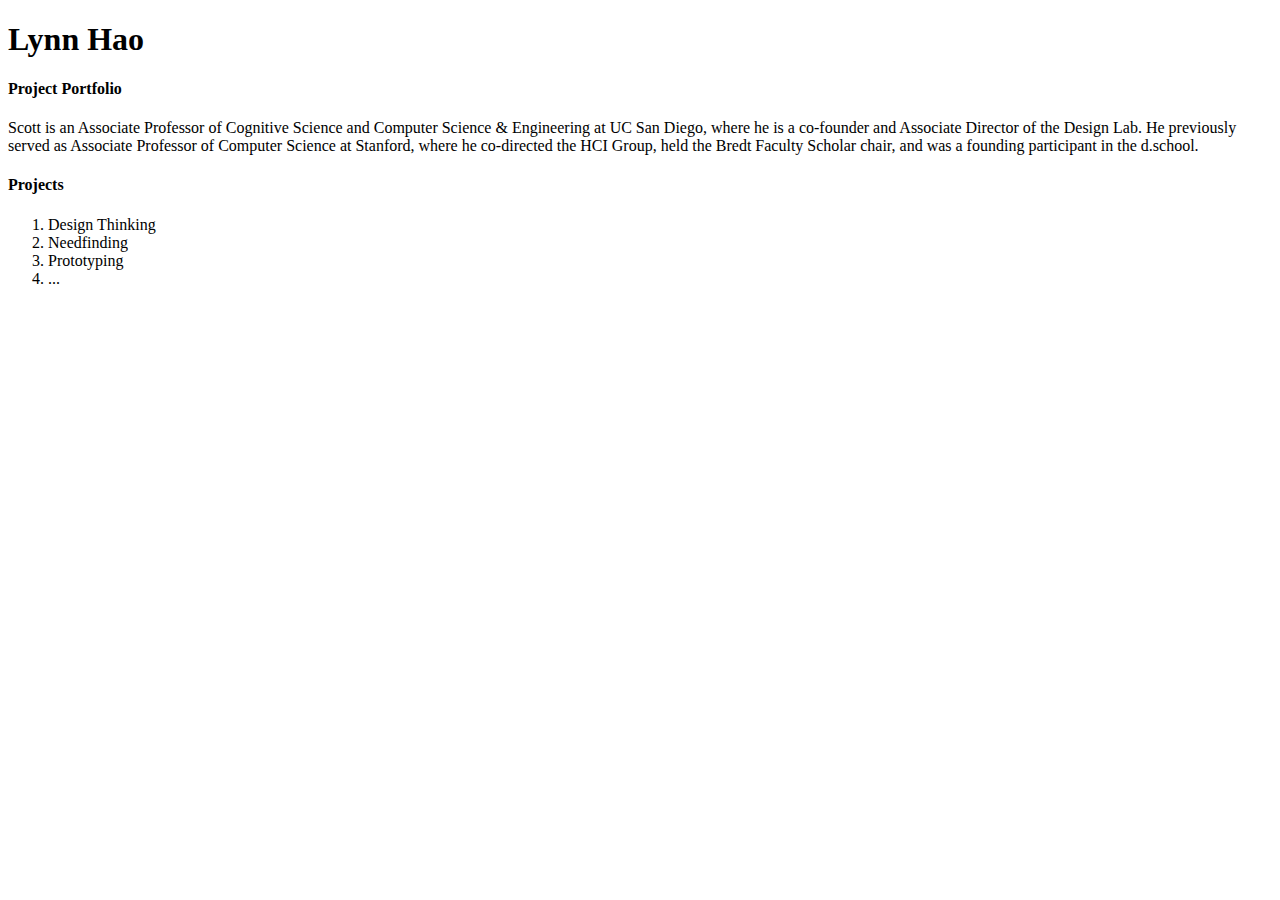
==== static/index.html @ e25a3438 "Replaced default information in web page" ====
<!doctype html>

<html>
<head>
	<meta charset="utf-8">
	<title>HCI Project Portfolio</title>
</head>

<body>
	<!-- this is a comment in HTML -->
	<h1>Lynn Hao</h1> <!-- h1 through h5 are headers. The higher the number, the smaller the header -->
	<h4>Project Portfolio</h4>

	<!-- p means paragraph -->
	<p>Scott is an Associate Professor of Cognitive Science and Computer Science & Engineering at UC San Diego, where he is a co-founder and Associate Director of the Design Lab. He previously served as Associate Professor of Computer Science at Stanford, where he co-directed the HCI Group, held the Bredt Faculty Scholar chair, and was a founding participant in the d.school. </p>

	<h4>Projects</h4>
	<ol>
		<li>Design Thinking</li>
		<li>Needfinding</li>
		<li>Prototyping</li>
		<li>...</li>
	</ol>
</body>
</html>
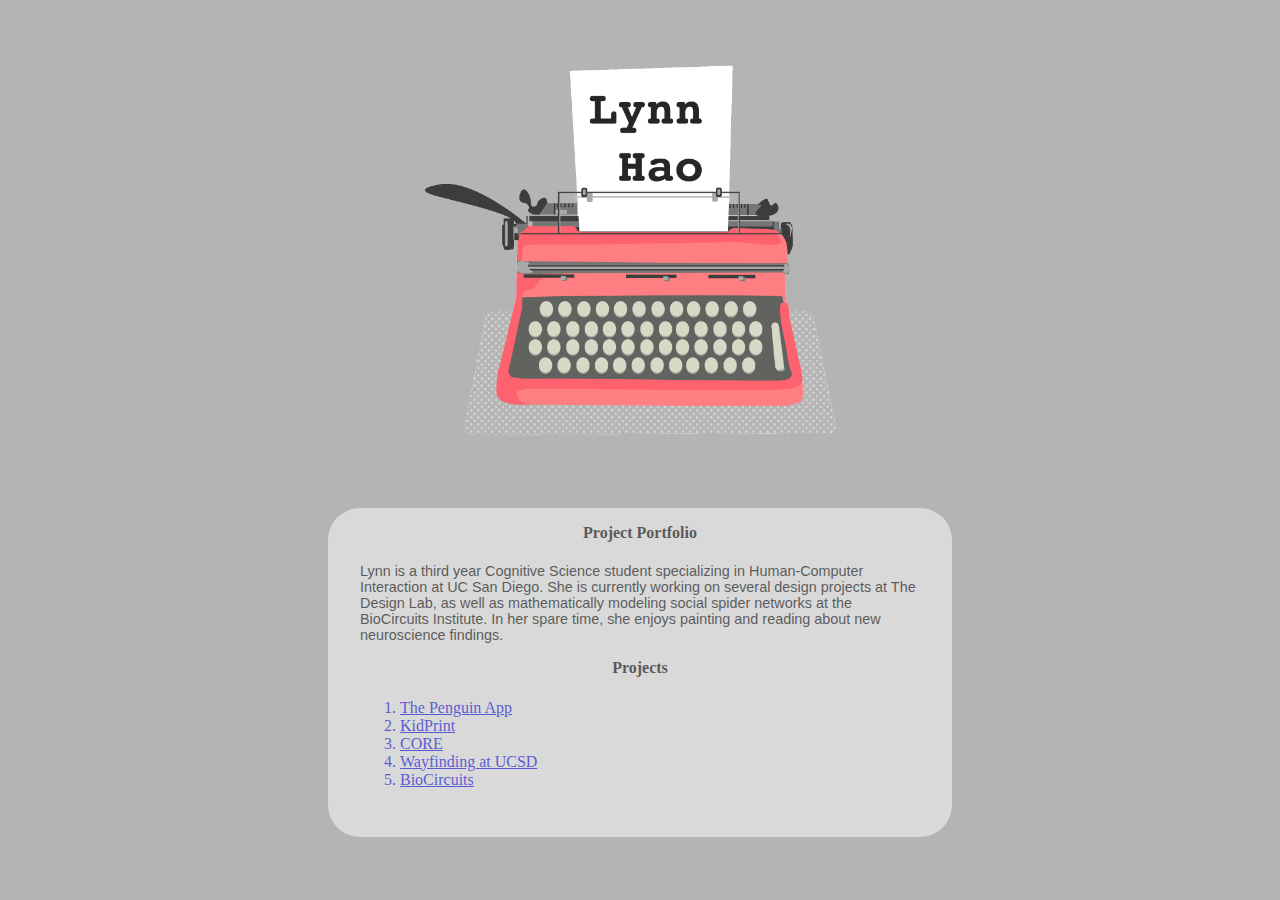
==== commit 415003a4: "Updated html and stylesheet" ====
--- a/static/index.html
+++ b/static/index.html
@@ -4,22 +4,22 @@
 <head>
 	<meta charset="utf-8">
 	<title>HCI Project Portfolio</title>
+    <link rel="stylesheet" href="app.css">
 </head>
 
 <body>
-	<!-- this is a comment in HTML -->
-	<h1>Lynn Hao</h1> <!-- h1 through h5 are headers. The higher the number, the smaller the header -->
-	<h4>Project Portfolio</h4>
-
-	<!-- p means paragraph -->
-	<p>Scott is an Associate Professor of Cognitive Science and Computer Science & Engineering at UC San Diego, where he is a co-founder and Associate Director of the Design Lab. He previously served as Associate Professor of Computer Science at Stanford, where he co-directed the HCI Group, held the Bredt Faculty Scholar chair, and was a founding participant in the d.school. </p>
-
-	<h4>Projects</h4>
-	<ol>
-		<li>Design Thinking</li>
-		<li>Needfinding</li>
-		<li>Prototyping</li>
-		<li>...</li>
-	</ol>
+	<img src="header.png" alt="Lynn Hao" width="500" class="header-img"><!--<h1>Lynn Hao</h1>-->
+	<div class="content-box">
+		<h4 class="title-about">Project Portfolio</h4>
+		<p class="text">Lynn is a third year Cognitive Science student specializing in Human-Computer Interaction at UC San Diego. She is currently working on several design projects at The Design Lab, as well as mathematically modeling social spider networks at the BioCircuits Institute. In her spare time, she enjoys painting and reading about new neuroscience findings.</p>
+		<h4 class="title-projects">Projects</h4>
+		<ol>
+			<a href="penguin.html"><li>The Penguin App</li></a>
+			<a href="kidprint.html"><li>KidPrint</li></a>
+			<a href="core.html"><li>CORE</li></a>
+			<a href="wayfinding.html"><li>Wayfinding at UCSD</li></a>
+			<a href="bio.html"><li>BioCircuits</li></a>
+		</ol>
+	</div>
 </body>
 </html>
--- a/static/app.css
+++ b/static/app.css
@@ -0,0 +1,70 @@
+h1 {
+    font-family: courier;
+    font-size:3rem;
+
+    transition: all 1s ease;
+
+    text-align:center;
+    color: white;
+    /*margin-top: 20rem;*/
+    opacity: 0.5;
+}
+
+h1:hover {
+    opacity: 0.8;
+    transition: all 1s ease;
+}
+
+.header-img {
+    display: block;
+    margin-left: auto;
+    margin-right: auto
+}
+.content-box {
+    background-color: white;
+    background-position: auto;
+    /*margin-top:-2.2rem;*/
+    margin-left: 20rem;
+    margin-right: 20rem;
+    padding: 2rem;
+
+    opacity:0.5;
+    border-radius: 2rem;
+
+    transition: all 1s ease;
+}
+
+.content-box:hover{
+    opacity: 0.8;
+    transition: all 1s ease;
+}
+
+.title-about {
+    text-align:center;
+    font-family: century;
+    font-size: 1rem;
+    margin-top: -1rem;
+}
+
+.title-projects {
+    margin-top: 1rem;
+    text-align:center;
+    font-family: century;
+    font-size: 1rem;
+}
+
+.text {
+    font-family: arial;
+    font-size: 0.9rem;
+}
+
+/*li {
+    margin-left: 32rem;
+}*/
+
+body {
+    background-color: #b4b4b4;
+    /*background-image: url("bg.jpg");
+    background-size: 100%;
+    background-repeat: no-repeat;
+*/